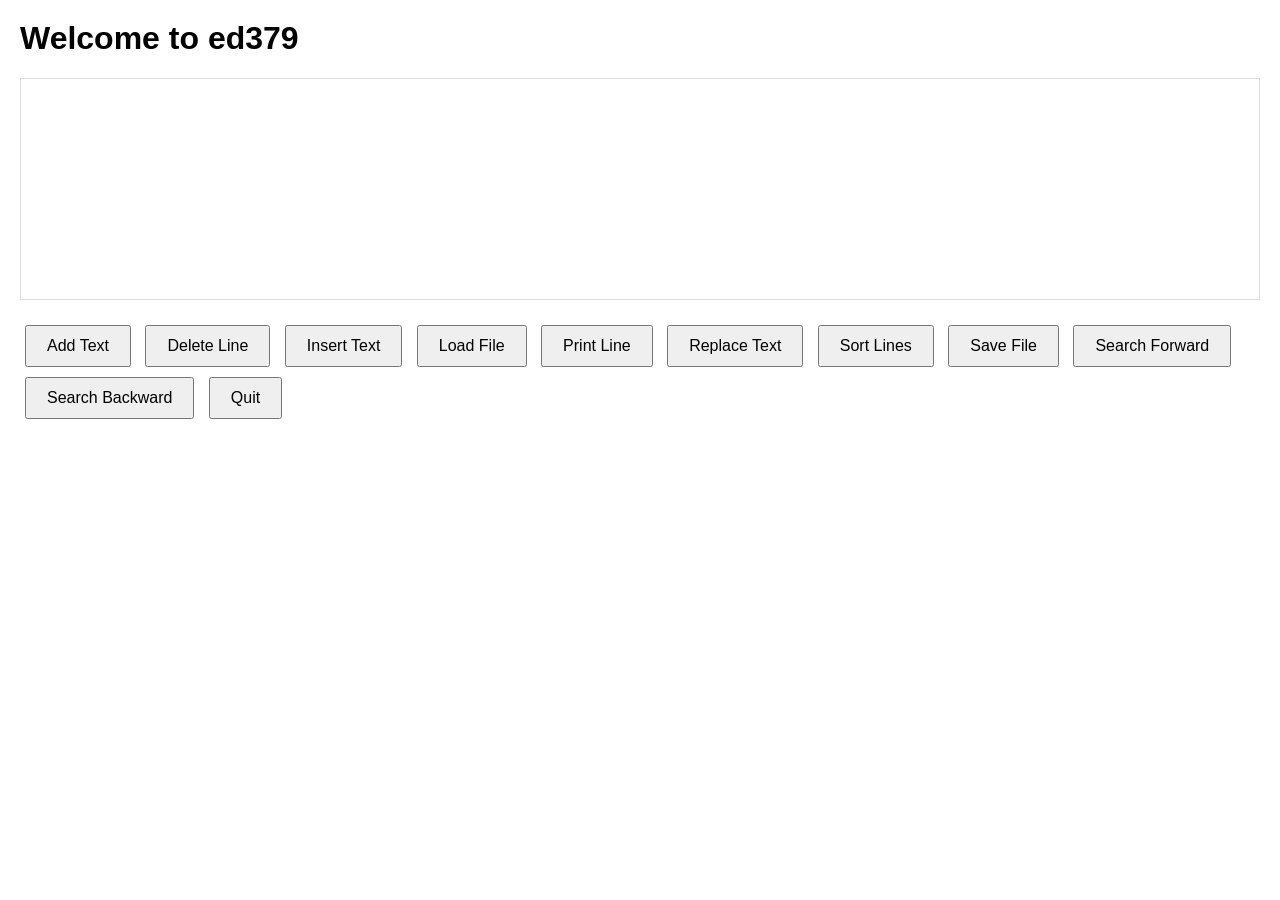
==== index.html @ 2ab96e48 "Update index.html" ====
<!DOCTYPE html>
<html lang="en">
<head>
    <meta charset="UTF-8">
    <meta name="viewport" content="width=device-width, initial-scale=1.0">
    <title>Text Editor</title>
    <link rel="stylesheet" href="styles.css">
</head>
<body>
    <h1>Welcome to ed379</h1>
    <div id="output"></div>
    <div class="button-container">
        <button onclick="showInput('a')">Add Text</button>
        <button onclick="showInput('d')">Delete Line</button>
        <button onclick="showInput('i')">Insert Text</button>
        <button onclick="showInput('l')">Load File</button>
        <button onclick="showInput('p')">Print Line</button>
        <button onclick="showInput('r')">Replace Text</button>
        <button onclick="showInput('s')">Sort Lines</button>
        <button onclick="showInput('w')">Save File</button>
        <button onclick="showInput('/')">Search Forward</button>
        <button onclick="showInput('?')">Search Backward</button>
        <button onclick="quit()">Quit</button>
    </div>
    <div id="input-section" class="input-section"></div>
    <script src="editor.js"></script>
</body>
</html>
---- styles.css ----
/* styles.css */
body {
    font-family: Arial, sans-serif;
    padding: 20px;
    margin: 0;
}

h1 {
    margin-top: 0;
}

#output {
    border: 1px solid #ddd;
    padding: 10px;
    height: 200px;
    overflow-y: scroll;
    margin-bottom: 20px;
}

.button-container {
    margin-bottom: 20px;
}

button {
    margin: 5px;
    padding: 10px 20px;
    font-size: 16px;
}

.input-section {
    margin-bottom: 20px;
}

.input-section input[type="text"],
.input-section input[type="file"],
.input-section select {
    margin: 5px;
    padding: 10px;
    width: calc(100% - 22px);
}

.input-section input[type="file"] {
    width: auto;
}

.input-section select {
    width: auto;
}
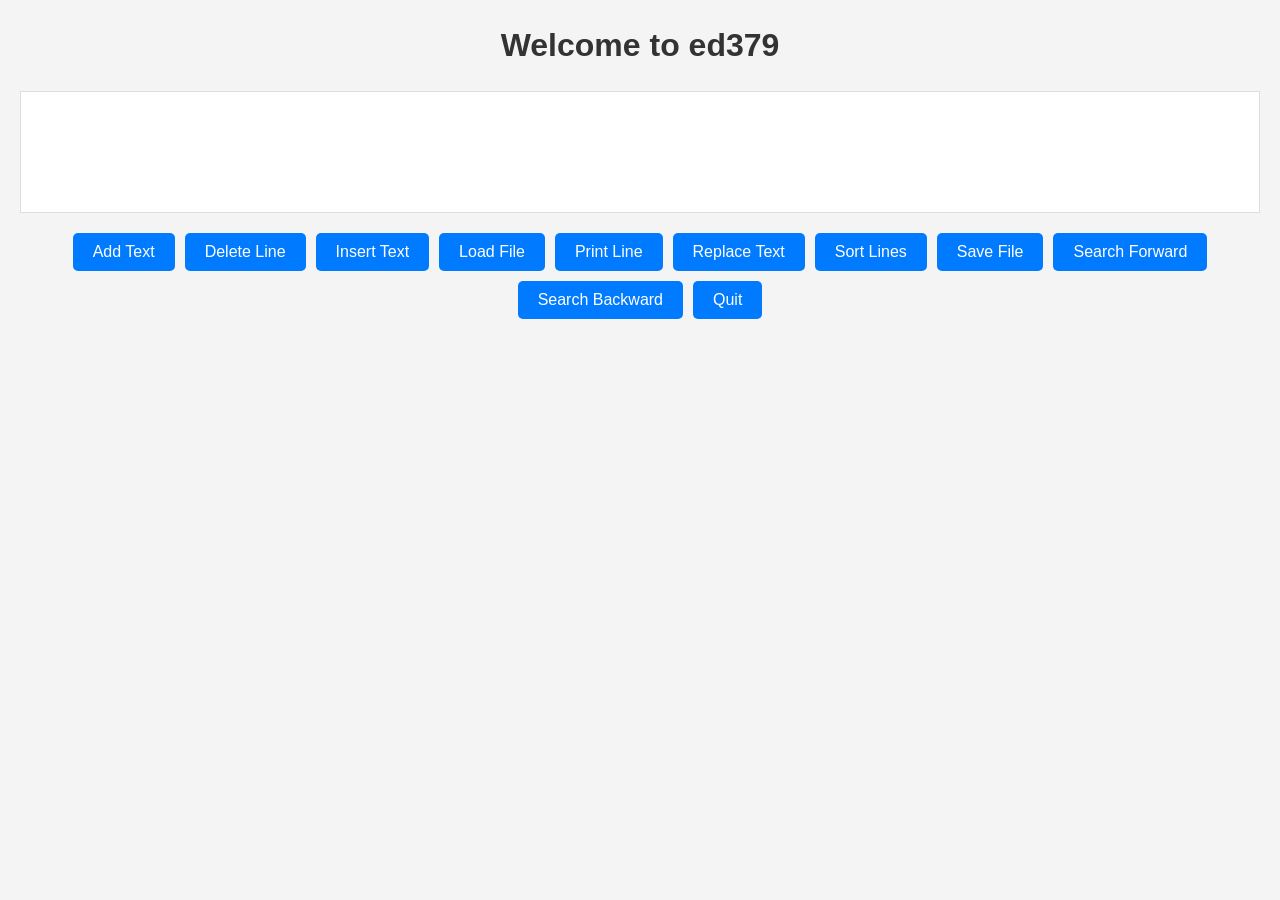
==== commit 71839f5e: "Update index.html" ====
--- a/index.html
+++ b/index.html
@@ -10,19 +10,19 @@
     <h1>Welcome to ed379</h1>
     <div id="output"></div>
     <div class="button-container">
-        <button onclick="showInput('a')">Add Text</button>
-        <button onclick="showInput('d')">Delete Line</button>
-        <button onclick="showInput('i')">Insert Text</button>
-        <button onclick="showInput('l')">Load File</button>
-        <button onclick="showInput('p')">Print Line</button>
-        <button onclick="showInput('r')">Replace Text</button>
-        <button onclick="showInput('s')">Sort Lines</button>
-        <button onclick="showInput('w')">Save File</button>
-        <button onclick="showInput('/')">Search Forward</button>
-        <button onclick="showInput('?')">Search Backward</button>
+        <button id="btn-a" onclick="selectCommand('a')">Add Text</button>
+        <button id="btn-d" onclick="selectCommand('d')">Delete Line</button>
+        <button id="btn-i" onclick="selectCommand('i')">Insert Text</button>
+        <button id="btn-l" onclick="selectCommand('l')">Load File</button>
+        <button id="btn-p" onclick="selectCommand('p')">Print Line</button>
+        <button id="btn-r" onclick="selectCommand('r')">Replace Text</button>
+        <button id="btn-s" onclick="selectCommand('s')">Sort Lines</button>
+        <button id="btn-w" onclick="selectCommand('w')">Save File</button>
+        <button id="btn-search-fwd" onclick="selectCommand('/')">Search Forward</button>
+        <button id="btn-search-bck" onclick="selectCommand('?')">Search Backward</button>
         <button onclick="quit()">Quit</button>
     </div>
     <div id="input-section" class="input-section"></div>
-    <script src="editor.js"></script>
+    <script src="scripts/ed.js"></script>
 </body>
 </html>
--- a/styles.css
+++ b/styles.css
@@ -1,48 +1,84 @@
 /* styles.css */
+
+/* Basic Reset */
+body, h1, button, input {
+    margin: 0;
+    padding: 0;
+    box-sizing: border-box;
+}
+
+/* Body Styling */
 body {
     font-family: Arial, sans-serif;
+    line-height: 1.6;
     padding: 20px;
-    margin: 0;
+    background-color: #f4f4f4;
 }
 
+/* Heading */
 h1 {
-    margin-top: 0;
-}
-
-#output {
-    border: 1px solid #ddd;
-    padding: 10px;
-    height: 200px;
-    overflow-y: scroll;
+    color: #333;
+    text-align: center;
     margin-bottom: 20px;
 }
 
+/* Output Section */
+#output {
+    background: #fff;
+    border: 1px solid #ddd;
+    padding: 10px;
+    margin-bottom: 20px;
+    min-height: 100px;
+}
+
+/* Button Container */
 .button-container {
+    display: flex;
+    flex-wrap: wrap;
+    gap: 10px;
+    justify-content: center;
     margin-bottom: 20px;
 }
 
-button {
-    margin: 5px;
+/* Buttons */
+.button-container button {
     padding: 10px 20px;
+    border: none;
+    border-radius: 5px;
+    background-color: #007bff;
+    color: white;
+    cursor: pointer;
     font-size: 16px;
 }
 
-.input-section {
-    margin-bottom: 20px;
+.button-container button:hover {
+    background-color: #0056b3;
 }
 
-.input-section input[type="text"],
-.input-section input[type="file"],
-.input-section select {
-    margin: 5px;
-    padding: 10px;
-    width: calc(100% - 22px);
+/* Input Section */
+.input-section {
+    text-align: center;
 }
 
-.input-section input[type="file"] {
-    width: auto;
+.input-section input {
+    padding: 10px;
+    border: 1px solid #ddd;
+    border-radius: 5px;
+    margin: 5px 0;
+    font-size: 16px;
 }
 
-.input-section select {
-    width: auto;
+.input-section button {
+    padding: 10px 20px;
+    border: none;
+    border-radius: 5px;
+    background-color: #28a745;
+    color: white;
+    cursor: pointer;
+    font-size: 16px;
+    margin-top: 10px;
 }
+
+.input-section button:hover {
+    background-color: #218838;
+}
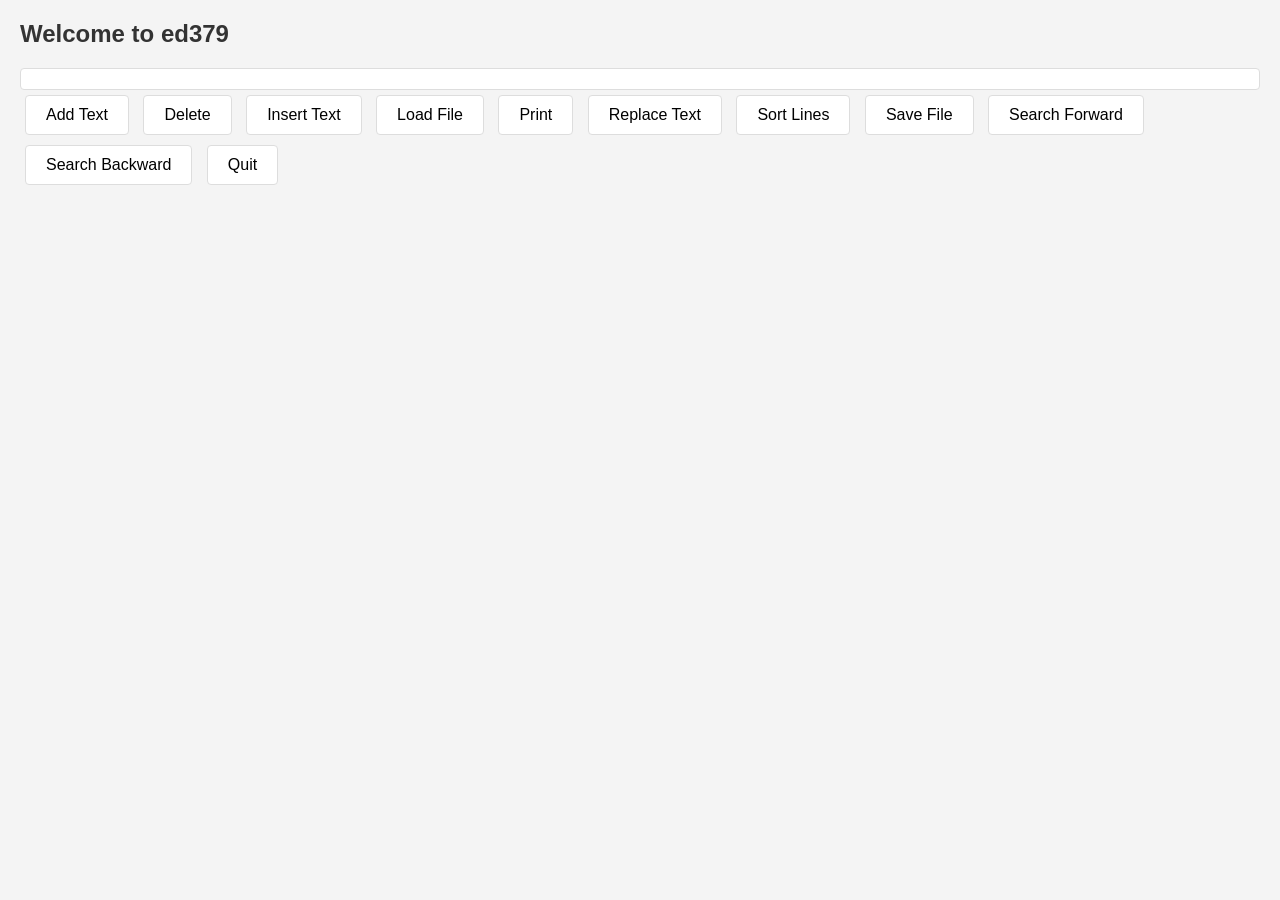
==== commit faa7cadc: "Update index.html" ====
--- a/index.html
+++ b/index.html
@@ -11,10 +11,10 @@
     <div id="output"></div>
     <div class="button-container">
         <button id="btn-a" onclick="selectCommand('a')">Add Text</button>
-        <button id="btn-d" onclick="selectCommand('d')">Delete Line</button>
+        <button id="btn-d" onclick="selectCommand('d')">Delete</button>
         <button id="btn-i" onclick="selectCommand('i')">Insert Text</button>
         <button id="btn-l" onclick="selectCommand('l')">Load File</button>
-        <button id="btn-p" onclick="selectCommand('p')">Print Line</button>
+        <button id="btn-p" onclick="selectCommand('p')">Print</button>
         <button id="btn-r" onclick="selectCommand('r')">Replace Text</button>
         <button id="btn-s" onclick="selectCommand('s')">Sort Lines</button>
         <button id="btn-w" onclick="selectCommand('w')">Save File</button>
--- a/styles.css
+++ b/styles.css
@@ -7,78 +7,82 @@
     box-sizing: border-box;
 }
 
-/* Body Styling */
+/* Body Styles */
 body {
     font-family: Arial, sans-serif;
-    line-height: 1.6;
+    background-color: #f4f4f4;
+    color: #333;
     padding: 20px;
-    background-color: #f4f4f4;
 }
 
-/* Heading */
+/* Header Styles */
 h1 {
-    color: #333;
-    text-align: center;
+    font-size: 24px;
     margin-bottom: 20px;
 }
 
-/* Output Section */
-#output {
-    background: #fff;
-    border: 1px solid #ddd;
-    padding: 10px;
-    margin-bottom: 20px;
-    min-height: 100px;
-}
-
-/* Button Container */
+/* Button Container Styles */
 .button-container {
-    display: flex;
-    flex-wrap: wrap;
-    gap: 10px;
-    justify-content: center;
     margin-bottom: 20px;
 }
 
-/* Buttons */
+/* Button Styles */
 .button-container button {
+    margin: 5px;
     padding: 10px 20px;
-    border: none;
-    border-radius: 5px;
-    background-color: #007bff;
-    color: white;
+    font-size: 16px;
+    border: 1px solid #ddd;
+    border-radius: 4px;
+    background-color: #fff;
     cursor: pointer;
-    font-size: 16px;
+    transition: background-color 0.3s;
 }
 
 .button-container button:hover {
+    background-color: #f0f0f0;
+}
+
+/* Selected Button Styles */
+.button-container button.selected {
+    background-color: #007bff;
+    color: #fff;
+    border-color: #007bff;
+}
+
+/* Input Section Styles */
+.input-section {
+    margin-top: 20px;
+}
+
+.input-section input {
+    margin: 5px 0;
+    padding: 10px;
+    font-size: 16px;
+    border: 1px solid #ddd;
+    border-radius: 4px;
+}
+
+.input-section button {
+    margin: 10px 0;
+    padding: 10px 20px;
+    font-size: 16px;
+    border: 1px solid #ddd;
+    border-radius: 4px;
+    background-color: #007bff;
+    color: #fff;
+    cursor: pointer;
+    transition: background-color 0.3s;
+}
+
+.input-section button:hover {
     background-color: #0056b3;
 }
 
-/* Input Section */
-.input-section {
-    text-align: center;
-}
-
-.input-section input {
+/* Output Section Styles */
+#output {
+    margin-top: 20px;
     padding: 10px;
     border: 1px solid #ddd;
-    border-radius: 5px;
-    margin: 5px 0;
-    font-size: 16px;
+    border-radius: 4px;
+    background-color: #fff;
 }
-
-.input-section button {
-    padding: 10px 20px;
-    border: none;
-    border-radius: 5px;
-    background-color: #28a745;
-    color: white;
-    cursor: pointer;
-    font-size: 16px;
-    margin-top: 10px;
-}
-
-.input-section button:hover {
-    background-color: #218838;
-}
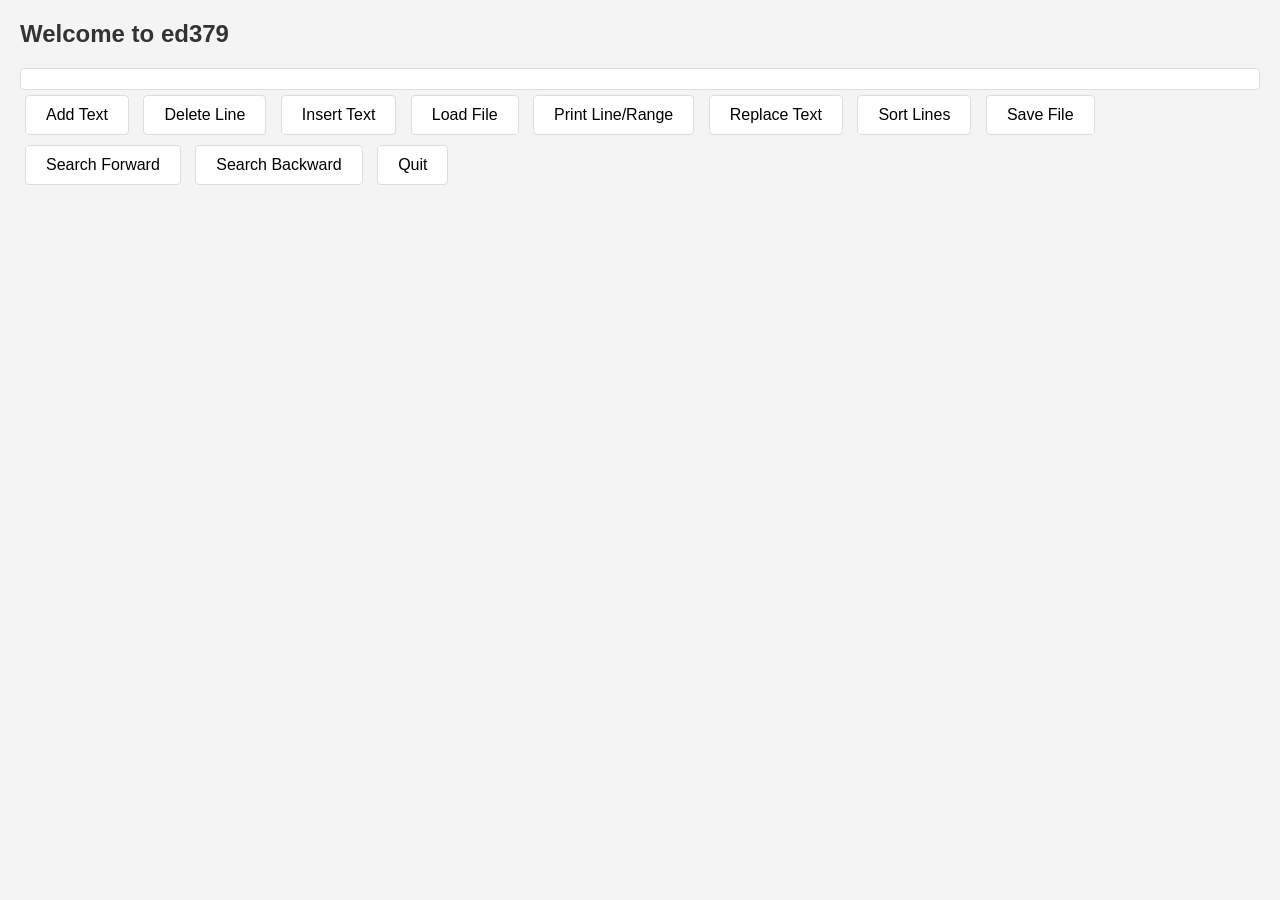
==== commit 8763e706: "Update index.html" ====
--- a/index.html
+++ b/index.html
@@ -11,15 +11,15 @@
     <div id="output"></div>
     <div class="button-container">
         <button id="btn-a" onclick="selectCommand('a')">Add Text</button>
-        <button id="btn-d" onclick="selectCommand('d')">Delete</button>
+        <button id="btn-d" onclick="selectCommand('d')">Delete Line</button>
         <button id="btn-i" onclick="selectCommand('i')">Insert Text</button>
         <button id="btn-l" onclick="selectCommand('l')">Load File</button>
-        <button id="btn-p" onclick="selectCommand('p')">Print</button>
+        <button id="btn-p" onclick="selectCommand('p')">Print Line/Range</button>
         <button id="btn-r" onclick="selectCommand('r')">Replace Text</button>
         <button id="btn-s" onclick="selectCommand('s')">Sort Lines</button>
         <button id="btn-w" onclick="selectCommand('w')">Save File</button>
-        <button id="btn-search-fwd" onclick="selectCommand('/')">Search Forward</button>
-        <button id="btn-search-bck" onclick="selectCommand('?')">Search Backward</button>
+        <button id="btn-/" onclick="selectCommand('/')">Search Forward</button>
+        <button id="btn-?" onclick="selectCommand('?')">Search Backward</button>
         <button onclick="quit()">Quit</button>
     </div>
     <div id="input-section" class="input-section"></div>
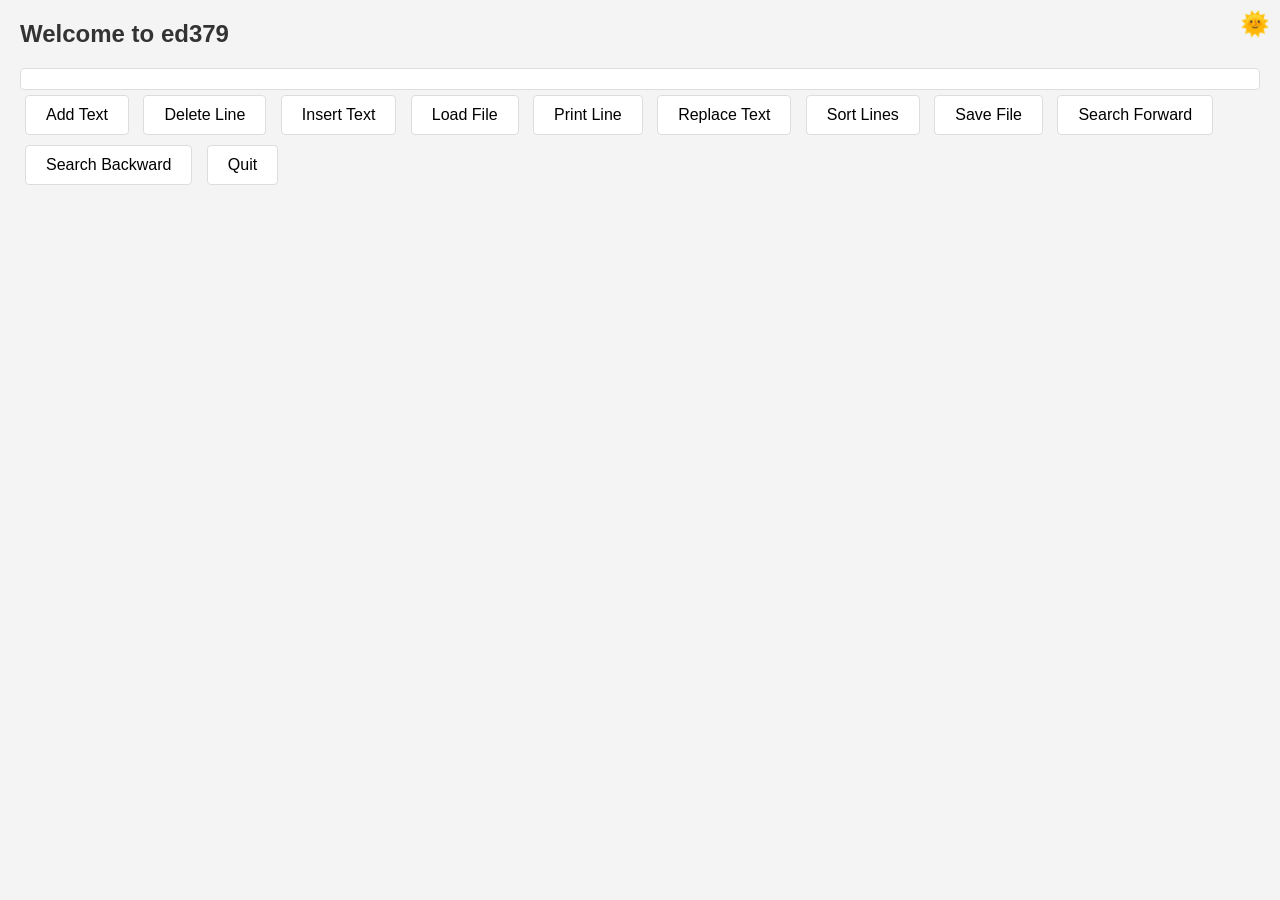
==== commit a7740693: "Update index.html" ====
--- a/index.html
+++ b/index.html
@@ -8,13 +8,14 @@
 </head>
 <body>
     <h1>Welcome to ed379</h1>
+    <div id="theme-toggle" onclick="toggleTheme()">🌞</div> <!-- Sun icon for light mode -->
     <div id="output"></div>
     <div class="button-container">
         <button id="btn-a" onclick="selectCommand('a')">Add Text</button>
         <button id="btn-d" onclick="selectCommand('d')">Delete Line</button>
         <button id="btn-i" onclick="selectCommand('i')">Insert Text</button>
         <button id="btn-l" onclick="selectCommand('l')">Load File</button>
-        <button id="btn-p" onclick="selectCommand('p')">Print Line/Range</button>
+        <button id="btn-p" onclick="selectCommand('p')">Print Line</button>
         <button id="btn-r" onclick="selectCommand('r')">Replace Text</button>
         <button id="btn-s" onclick="selectCommand('s')">Sort Lines</button>
         <button id="btn-w" onclick="selectCommand('w')">Save File</button>
@@ -24,5 +25,6 @@
     </div>
     <div id="input-section" class="input-section"></div>
     <script src="scripts/ed.js"></script>
+    <script src="scripts/mode.js"></script>
 </body>
 </html>
--- a/styles.css
+++ b/styles.css
@@ -13,6 +13,19 @@
     background-color: #f4f4f4;
     color: #333;
     padding: 20px;
+    transition: background-color 0.3s, color 0.3s;
+}
+
+/* Light Mode Styles */
+.light-mode {
+    background-color: #f4f4f4;
+    color: #333;
+}
+
+/* Dark Mode Styles */
+.dark-mode {
+    background-color: #333;
+    color: #f4f4f4;
 }
 
 /* Header Styles */
@@ -86,3 +99,21 @@
     border-radius: 4px;
     background-color: #fff;
 }
+
+/* Theme Toggle Icon Styles */
+#theme-toggle {
+    position: fixed;
+    top: 10px;
+    right: 10px;
+    cursor: pointer;
+    font-size: 24px;
+    transition: color 0.3s;
+}
+
+.dark-mode #theme-toggle {
+    color: #f4f4f4;
+}
+
+.light-mode #theme-toggle {
+    color: #333;
+}
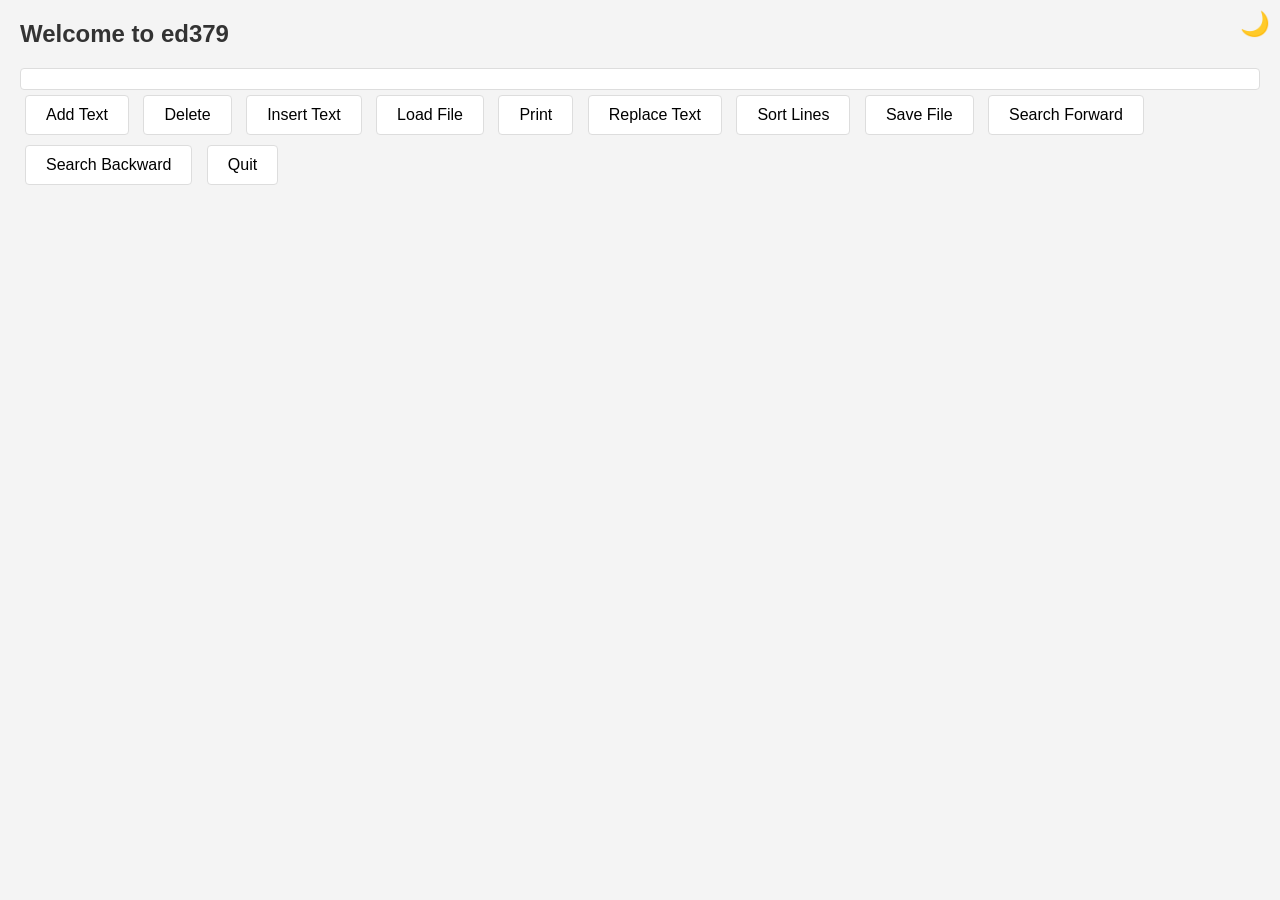
==== commit aaa7a191: "Update index.html" ====
--- a/index.html
+++ b/index.html
@@ -12,10 +12,10 @@
     <div id="output"></div>
     <div class="button-container">
         <button id="btn-a" onclick="selectCommand('a')">Add Text</button>
-        <button id="btn-d" onclick="selectCommand('d')">Delete Line</button>
+        <button id="btn-d" onclick="selectCommand('d')">Delete</button>
         <button id="btn-i" onclick="selectCommand('i')">Insert Text</button>
         <button id="btn-l" onclick="selectCommand('l')">Load File</button>
-        <button id="btn-p" onclick="selectCommand('p')">Print Line</button>
+        <button id="btn-p" onclick="selectCommand('p')">Print</button>
         <button id="btn-r" onclick="selectCommand('r')">Replace Text</button>
         <button id="btn-s" onclick="selectCommand('s')">Sort Lines</button>
         <button id="btn-w" onclick="selectCommand('w')">Save File</button>
--- a/styles.css
+++ b/styles.css
@@ -91,6 +91,27 @@
     background-color: #0056b3;
 }
 
+/* General Input Styles */
+.input-section input {
+    margin: 5px 0;
+    padding: 10px;
+    font-size: 16px;
+    border: 1px solid #ddd;
+    border-radius: 4px;
+}
+
+/* Styles for text inputs (larger) */
+.text-input {
+    width: 100%;
+    max-width: 600px; /* Adjust as needed */
+}
+
+/* Styles for number inputs (smaller) */
+.number-input {
+    width: 150px; /* Adjust as needed */
+}
+
+
 /* Output Section Styles */
 #output {
     margin-top: 20px;
